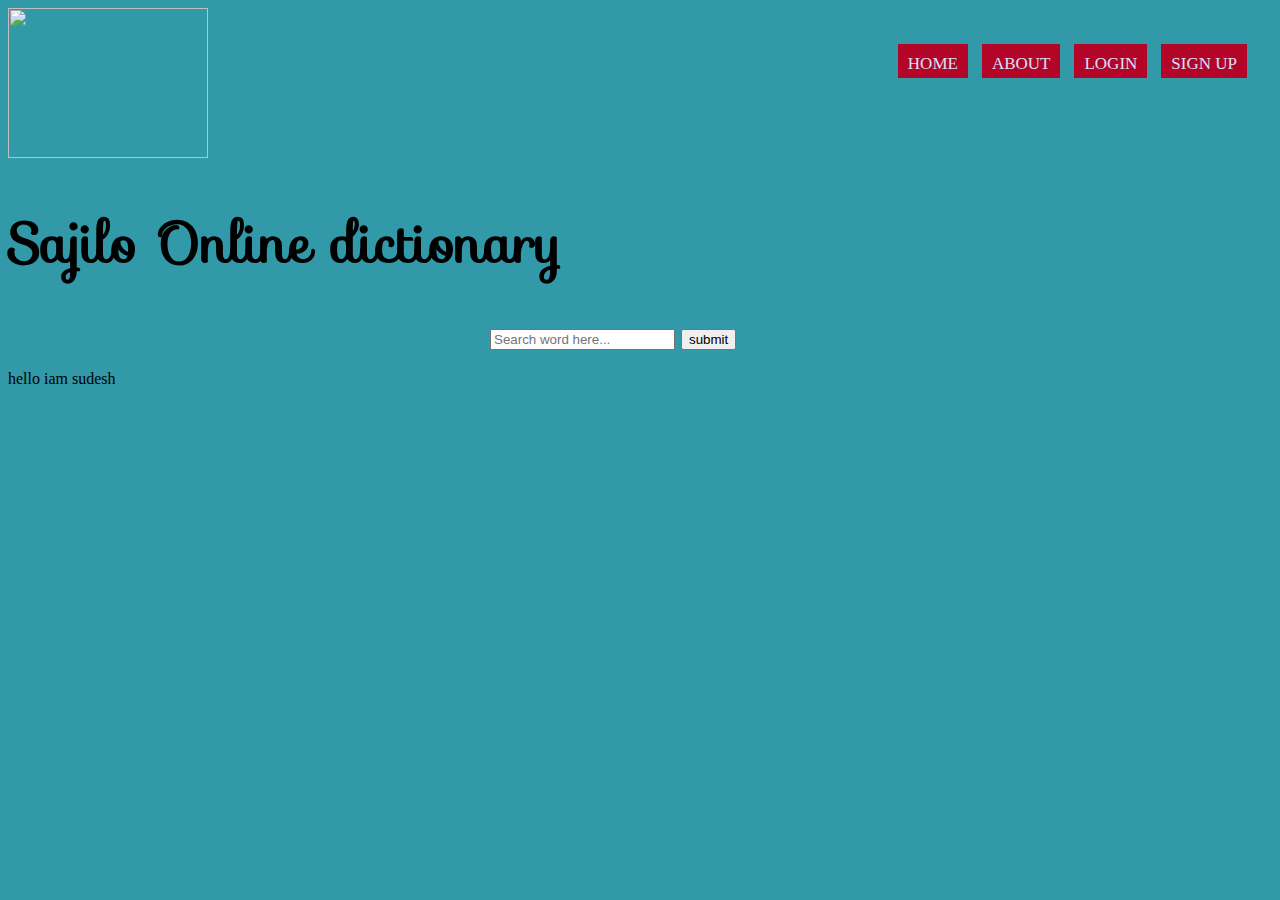
==== index.html @ cfb58a4e "added menu on about.html" ====
<!DOCTYPE html>
<html lang="en">
<head>
    <meta charset="utf-8">
    <meta name="viewport" content="width=device-width, initial-scale=1">
    <title>Sajilo Online Dictionary</title>
    <!-- Bootstrap CSS -->
    <link href="https://cdn.jsdelivr.net/npm/bootstrap@5.0.2/dist/css/bootstrap.min.css" rel="stylesheet" integrity="sha384-EVSTQN3/azprG1Anm3QDgpJLIm9Nao0Yz1ztcQTwFspd3yD65VohhpuuCOmLASjC" crossorigin="anonymous">
<link rel="stylesheet" href="HomeStyle.css">
<link rel="stylesheet" href="https://fonts.googleapis.com/css?family=Audiowide|Sofia|Trirong">
<!--google font link -->
<link rel="icon" type="image/x-icon" href="sajilo1.png">
</head>
<body>
    <nav>
        <div class="logo">
            <img src="1.png" width="200px" height="150px">
        
        <ul>
        <li><a href="index.html">Home</a></li>
        <li><a href="about.html">About</a></li>
        <li><a href="#"><span class="glyphicon glyphicon-envelope">Login</span></a></li>
        <li><a href="signup.html"> Sign Up</a></li>
        </ul>
        </div>
    </nav>
    <div class=" container pt-5"><h1 style="font-family:'Sofia', monospace ;font-size: 55px;"> Sajilo Online dictionary</h1></div>
    <div class="container pt-5">
        <h2>
            <form class="example"  method="post" action="action_page.php" style="margin:auto;max-width:300px">
        <input type="text" placeholder="Search word here..." name="search2">
        <button type="submit" name="sub" class="btn btn-primary btn-sm">submit</button>
        <!-- btn-sm means button small from bootstrap -->
            </form>
        </h2>
    </div>
      <!--search-box -->
      <div id="meaning" >hello iam sudesh</div>
    <!-- Bootstrap JS Bundle with Popper -->
    <script src="https://cdn.jsdelivr.net/npm/bootstrap@5.0.2/dist/js/bootstrap.bundle.min.js" integrity="sha384-MrcW6ZMFYlzcLA8Nl+NtUVF0sA7MsXsP1UyJoMp4YLEuNSfAP+JcXn/tWtIaxVXM" crossorigin="anonymous"></script>

</body>
</html>
---- HomeStyle.css ----
body
{
    background:#3299a8;
}
fa fa-search
{
    font-size: 1px;
}
nav ul
{
    float: right;
    margin-right: 20px;
    padding:0%;
}
nav ul li
{
    display: inline-block;
    line-height: 80px;
    margin:0 5px;
}
nav ul li a
{
    color:#d7e1f6;
    font-size: 17px;
    text-transform: uppercase;
    background-color:#b30528;
    padding-top: 10px;
    padding-bottom: 5px;
    padding-left: 10px;
    padding-right: 10px;
    text-decoration: none;
}
div.logo
{
    color: blue;
}
a.active,a:hover
{
    background:antiquewhite ;
    transition: .5s;

}
logo
{
    padding-top: 0px;
}
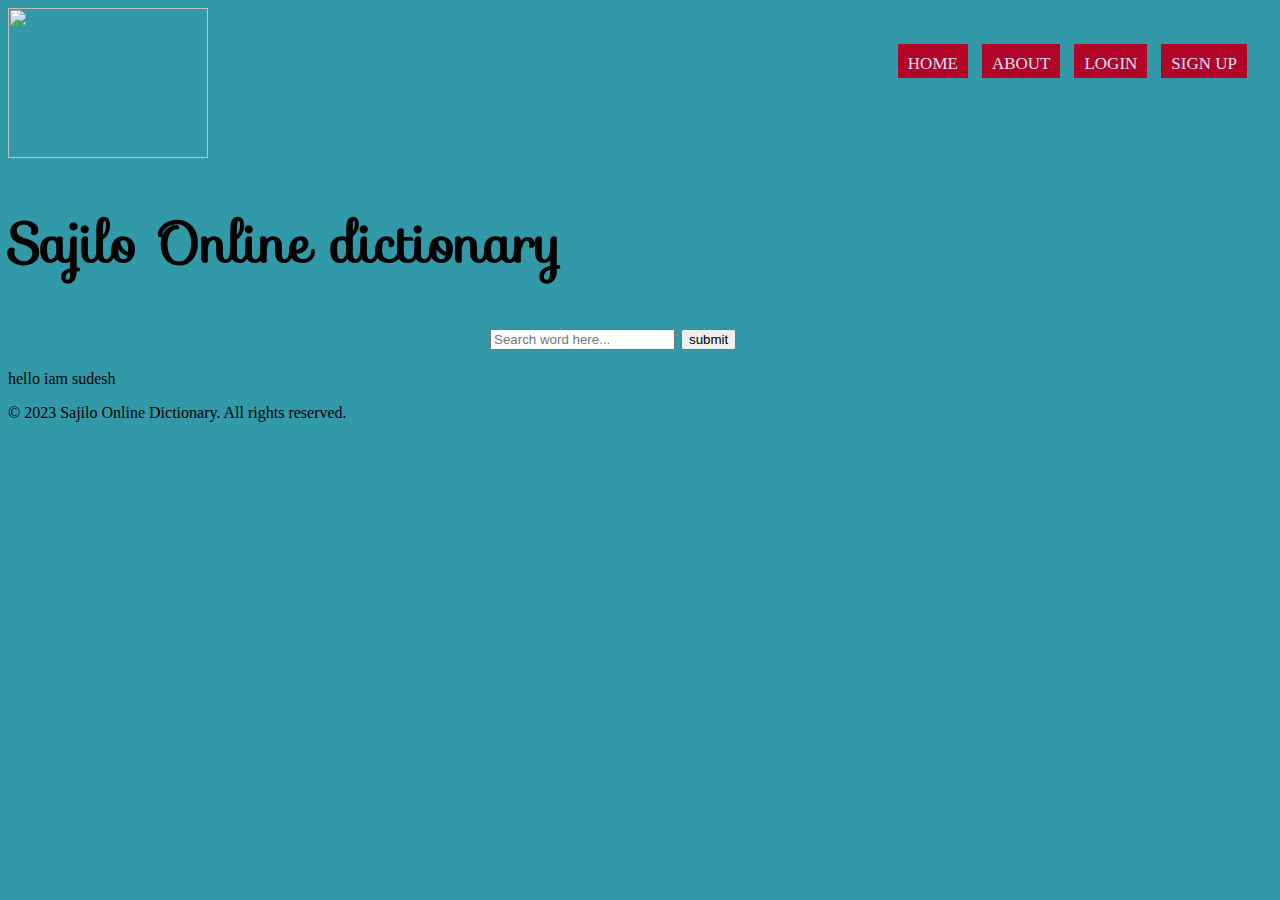
==== commit 0e823f4c: "files location corrected" ====
--- a/index.html
+++ b/index.html
@@ -6,25 +6,32 @@
     <title>Sajilo Online Dictionary</title>
     <!-- Bootstrap CSS -->
     <link href="https://cdn.jsdelivr.net/npm/bootstrap@5.0.2/dist/css/bootstrap.min.css" rel="stylesheet" integrity="sha384-EVSTQN3/azprG1Anm3QDgpJLIm9Nao0Yz1ztcQTwFspd3yD65VohhpuuCOmLASjC" crossorigin="anonymous">
-<link rel="stylesheet" href="HomeStyle.css">
+<link rel="stylesheet" href="../css/index.css">
+<link
+rel="stylesheet"
+href="https://cdnjs.cloudflare.com/ajax/libs/animate.css/4.1.1/animate.min.css"
+/>
 <link rel="stylesheet" href="https://fonts.googleapis.com/css?family=Audiowide|Sofia|Trirong">
 <!--google font link -->
-<link rel="icon" type="image/x-icon" href="sajilo1.png">
+<link rel="icon" type="image/x-icon" href="../images/1.png">
 </head>
 <body>
     <nav>
-        <div class="logo">
-            <img src="1.png" width="200px" height="150px">
+        <div class="logo ">
+            <img src="../images/sajilo1.png" width="200px" height="150px">
         
         <ul>
         <li><a href="index.html">Home</a></li>
         <li><a href="about.html">About</a></li>
-        <li><a href="#"><span class="glyphicon glyphicon-envelope">Login</span></a></li>
+        <li><a href="login.html">Login</a></li>
         <li><a href="signup.html"> Sign Up</a></li>
+        
         </ul>
         </div>
     </nav>
-    <div class=" container pt-5"><h1 style="font-family:'Sofia', monospace ;font-size: 55px;"> Sajilo Online dictionary</h1></div>
+    <div class=" container pt-5">
+        <h1 style="font-family:'Sofia', monospace ;font-size: 55px;" class="animate__animated animate__backInDown"> Sajilo Online dictionary</h1>
+    </div>
     <div class="container pt-5">
         <h2>
             <form class="example"  method="post" action="action_page.php" style="margin:auto;max-width:300px">
@@ -38,6 +45,8 @@
       <div id="meaning" >hello iam sudesh</div>
     <!-- Bootstrap JS Bundle with Popper -->
     <script src="https://cdn.jsdelivr.net/npm/bootstrap@5.0.2/dist/js/bootstrap.bundle.min.js" integrity="sha384-MrcW6ZMFYlzcLA8Nl+NtUVF0sA7MsXsP1UyJoMp4YLEuNSfAP+JcXn/tWtIaxVXM" crossorigin="anonymous"></script>
-
+    <footer>
+        <p>© 2023 Sajilo Online Dictionary. All rights reserved.</p>
+      </footer>
 </body>
 </html>--- a/css/index.css
+++ b/css/index.css
@@ -0,0 +1,46 @@
+body
+{
+    background:#3299a8;
+}
+fa fa-search
+{
+    font-size: 1px;
+}
+nav ul
+{
+    float: right;
+    margin-right: 20px;
+    padding:0%;
+}
+nav ul li
+{
+    display: inline-block;
+    line-height: 80px;
+    margin:0 5px;
+}
+nav ul li a
+{
+    color:#d7e1f6;
+    font-size: 17px;
+    text-transform: uppercase;
+    background-color:#b30528;
+    padding-top: 10px;
+    padding-bottom: 5px;
+    padding-left: 10px;
+    padding-right: 10px;
+    text-decoration: none;
+}
+div.logo
+{
+    color: blue;
+}
+a.active,a:hover
+{
+    background:antiquewhite ;
+    transition: .5s;
+
+}
+logo
+{
+    padding-top: 0px;
+}
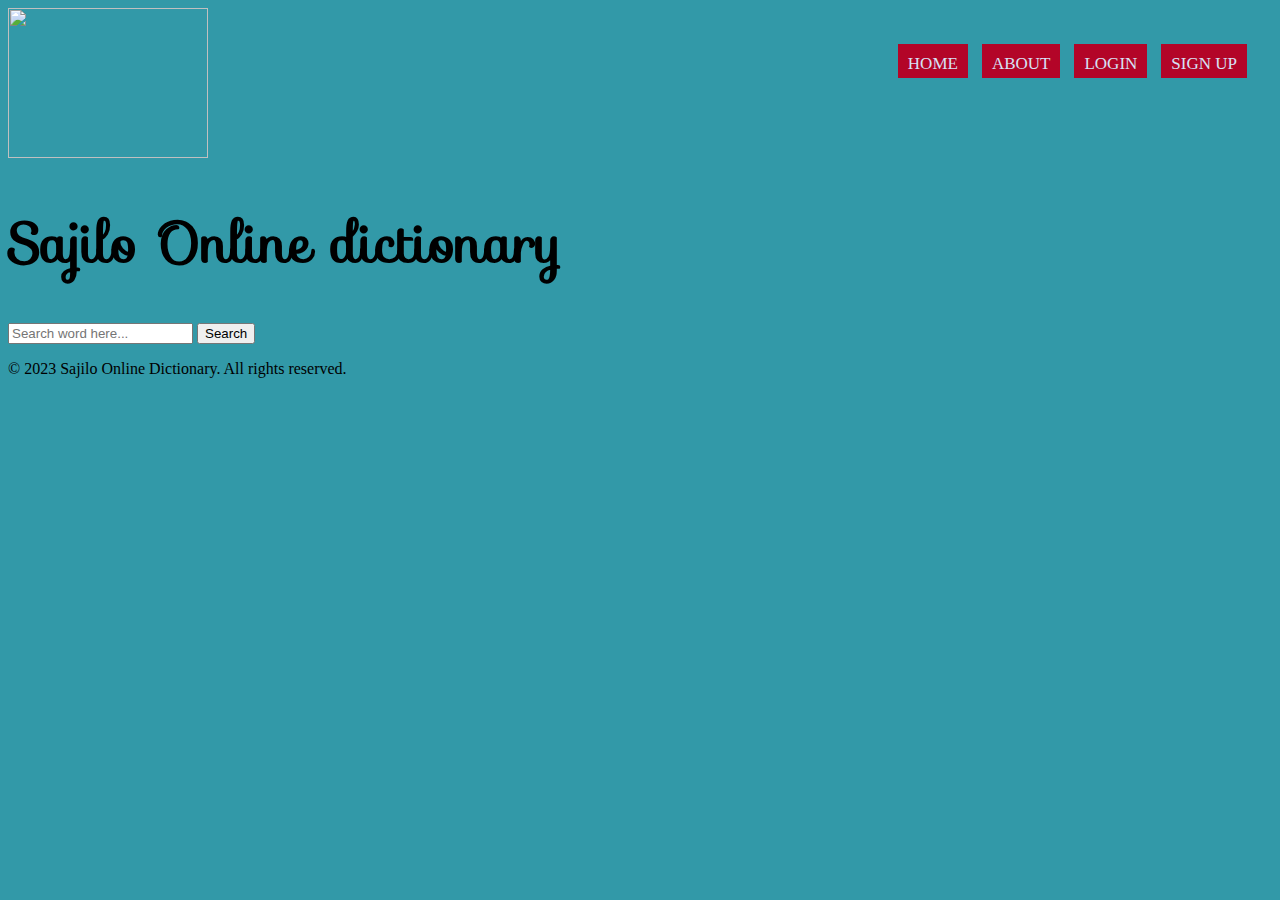
==== commit e721b964: "convert html file to  php and renamed signup file" ====
--- a/index.html
+++ b/index.html
@@ -6,25 +6,25 @@
     <title>Sajilo Online Dictionary</title>
     <!-- Bootstrap CSS -->
     <link href="https://cdn.jsdelivr.net/npm/bootstrap@5.0.2/dist/css/bootstrap.min.css" rel="stylesheet" integrity="sha384-EVSTQN3/azprG1Anm3QDgpJLIm9Nao0Yz1ztcQTwFspd3yD65VohhpuuCOmLASjC" crossorigin="anonymous">
-<link rel="stylesheet" href="../css/index.css">
-<link
-rel="stylesheet"
-href="https://cdnjs.cloudflare.com/ajax/libs/animate.css/4.1.1/animate.min.css"
-/>
-<link rel="stylesheet" href="https://fonts.googleapis.com/css?family=Audiowide|Sofia|Trirong">
-<!--google font link -->
-<link rel="icon" type="image/x-icon" href="../images/1.png">
+    <link rel="stylesheet" href="./css/index.css">
+    <link
+    rel="stylesheet"
+    href="https://cdnjs.cloudflare.com/ajax/libs/animate.css/4.1.1/animate.min.css"
+    />
+    <link rel="stylesheet" href="https://fonts.googleapis.com/css?family=Audiowide|Sofia|Trirong">
+    <!--google font link -->
+    <link rel="icon" type="image/x-icon" href="./images/1.png">
 </head>
 <body>
     <nav>
-        <div class="logo ">
-            <img src="../images/sajilo1.png" width="200px" height="150px">
+        <div class="logo">
+            <img src="./images/sajilo1.png" width="200px" height="150px">
         
         <ul>
         <li><a href="index.html">Home</a></li>
         <li><a href="about.html">About</a></li>
-        <li><a href="login.html">Login</a></li>
-        <li><a href="signup.html"> Sign Up</a></li>
+        <li><a href="login.php">Login</a></li>
+        <li><a href="signup.php"> Sign Up</a></li>
         
         </ul>
         </div>
@@ -33,20 +33,19 @@
         <h1 style="font-family:'Sofia', monospace ;font-size: 55px;" class="animate__animated animate__backInDown"> Sajilo Online dictionary</h1>
     </div>
     <div class="container pt-5">
-        <h2>
-            <form class="example"  method="post" action="action_page.php" style="margin:auto;max-width:300px">
-        <input type="text" placeholder="Search word here..." name="search2">
-        <button type="submit" name="sub" class="btn btn-primary btn-sm">submit</button>
-        <!-- btn-sm means button small from bootstrap -->
-            </form>
-        </h2>
+        <input type="text" placeholder="Search word here..." id="wordInput">
+        <button type="button" id="searchBtn" class="btn btn-primary btn-sm">Search</button>
+        
+        <p id="resultSection" ></p>
     </div>
-      <!--search-box -->
-      <div id="meaning" >hello iam sudesh</div>
+
+    <script src="./js/index.js"></script>
     <!-- Bootstrap JS Bundle with Popper -->
     <script src="https://cdn.jsdelivr.net/npm/bootstrap@5.0.2/dist/js/bootstrap.bundle.min.js" integrity="sha384-MrcW6ZMFYlzcLA8Nl+NtUVF0sA7MsXsP1UyJoMp4YLEuNSfAP+JcXn/tWtIaxVXM" crossorigin="anonymous"></script>
-    <footer>
-        <p>© 2023 Sajilo Online Dictionary. All rights reserved.</p>
-      </footer>
+
 </body>
+<footer>
+    <p>© 2023 Sajilo Online Dictionary. All rights reserved.</p>
+</footer>
+
 </html>